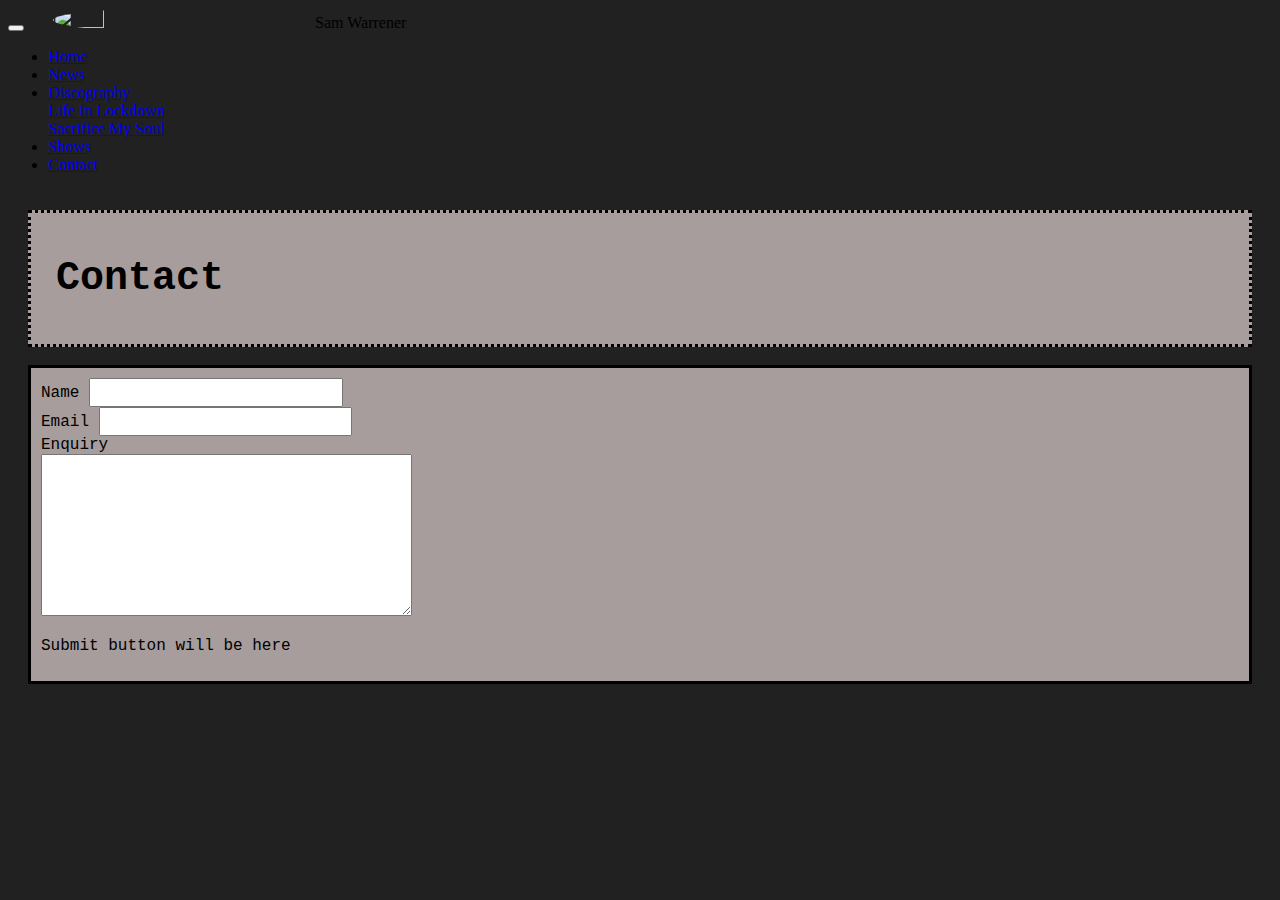
==== contact.html @ af57c669 "I hope the email thing works" ====
﻿<!DOCTYPE html>
<html lang="en">
    <head>
       <!-- Required meta tags always come first -->
       <meta charset="utf-8">
       <meta name="viewport" content="width=device-width, initial-scale=1">
       <meta http-equiv="x-ua-compatible" content="ie=edge">

       <!-- Bootstrap CSS -->
       <link rel="stylesheet" href="https://cdn.rawgit.com/twbs/bootstrap/v4-dev/dist/css/bootstrap.css">
       <link rel="stylesheet" type="text/css" href="mainstyle.css">
       <script src="SamWarrener.js"></script>

    </head>
    <body class="body">
        <nav class="navbar navbar-expand-sm navbar-dark bg-dark sticky-top">

            <button class="navbar-toggler" data-toggle="collapse" data-target="#collapse_target">
                <span class="navbar-toggler-icon"></span>
            </button>

            <a class="navbar-brand">
                <img class="img-circle2" src="https://instagram.fgba1-1.fna.fbcdn.net/v/t51.2885-19/s150x150/128740154_240440644088580_4267028720699916398_n.jpg?_nc_ht=instagram.fgba1-1.fna.fbcdn.net&_nc_ohc=f5q1kYl5UBkAX_ovRtz&tp=1&oh=66ea72281a9cfa63232297428a899e4b&oe=60355941" />
                <span class="navbar-text">Sam Warrener</span>
            </a>

            <div class="collapse navbar-collapse" id="collapse_target">
                <ul class="navbar-nav centerNav">
                    <li class="nav-item">
                        <a class="nav-link" href="index.html">Home</a>
                    </li>
                    <li class="nav-item">
                        <a class="nav-link" href="#">News</a>
                    </li>
                    <li class="nav-item dropdown">
                        <a class="nav-link dropdown-toggle" data-toggle="dropdown" data-target="dropdown_target" href="#">
                            Discography
                            <span class="caret"></span>
                        </a>

                        <div class="dropdown-menu" aria-labelledby="dropdown_target">
                            <a class="dropdown-item" href="discography/LifeInLockdown.html">Life In Lockdown</a>
                            <div class="dropdown-divider"></div>
                            <a class="dropdown-item" href="discography/SacrificeMySoul.html">Sacrifice My Soul</a>
                        </div>

                    </li>
                    <li class="nav-item">
                        <a class="nav-link" href="shows.html">Shows</a>
                    </li>
                    <li class="nav-item">
                        <a class="nav-link" href="contact.html">Contact</a>
                    </li>
                </ul>
            </div>

        </nav>

        <div class="panel">
            <div class="panel-heading">
                <h2 class="heading3" style="padding-left: 15px;">Contact</h2>
            </div>
            <br />
            <div class="panel-body">
                <div class="contact-form">

                    <form id="contact-form" method="post" action="contact-form-handler.php">
                        <label>Name</label>
                        <input class="form-control" name="name" type="text" style="padding:5px; width: 20%" />
                        <br />
                        <label>Email</label>
                        <input class="form-control" name="email" type="text" style="padding:5px; width: 20%" />
                        <br />
                        <label> Enquiry </label>
                        <br />
                        <textarea class="form-control" name="enquiry" type="text" style="padding:5px; width: 30%; height:150px"></textarea>
                        <br />
                        
                        <p>Submit button will be here</p>

                        <!--
                        <button class="btn btn-primary form-control submit" onClick="contact()">Submit</button>
                        -->

                    </form>


                </div>
                
                
            </div>
        </div>

        <script src="https://ajax.googleapis.com/ajax/libs/jquery/2.1.4/jquery.min.js"></script>
        <script src="https://cdn.rawgit.com/twbs/bootstrap/v4-dev/dist/js/bootstrap.js"></script>

    </body>




</html>
---- mainstyle.css ----
.body{
    background-color: #212121;
  }
.red
  {
    color: white;
    background-color: red;
  }

.green  {
    color: white;
    background-color: green;
  }

.blue
  {
    color: white;
    background-color: blue;
  }

.carousel{
    height: 500px;
    
}

.container{
  
  
}

.panel-heading{
    border-style: dotted;
    border-color: black;
    padding: 10px;
    background-color: #a69d9c;
}
.panel-body {
    border-style: solid;
    border-color: black;
    background-color: #a69d9c;
    padding: 10px;
    font-family: "Courier New", monospace;
}
.panel{
  padding: 20px;
}

.heading{
    font-size: 40pt;
    font-family: "Courier New", monospace;
}
.heading2{
    font-size: 20pt;
    font-family: "Courier New", monospace;
    color: #b1df33;
}
.heading3{
  font-size: 30pt;
  font-family: "Courier New", monospace;
  color: black;
}

.carouselCont{
    height: 500px;
}
.slide1{
    background-image: url('Album Pic.jpg');
}
.slide2{
    background-image: url('AcousticGuitar.jpg');
}

.carousel-item{
    height:500px;
}
.carousel-caption{
    bottom: 0;
    right:0;
    padding-right: 150px;
    padding-bottom: 50px;
}

.img-circle {
    border-radius: 50%;
    width: 10%;
    height: 10%;
}
.img-circle2{
    border-radius: 50%;
    width: 20%;
    height: 20%;
    padding-right: 5px;
}

.avatar-row {
    display: inline-flex;
    width: auto;
}
.avatar-text {
    float: right;
    padding: 15px;
}

.navbar-brand{
    padding-left: 2%;
    
}
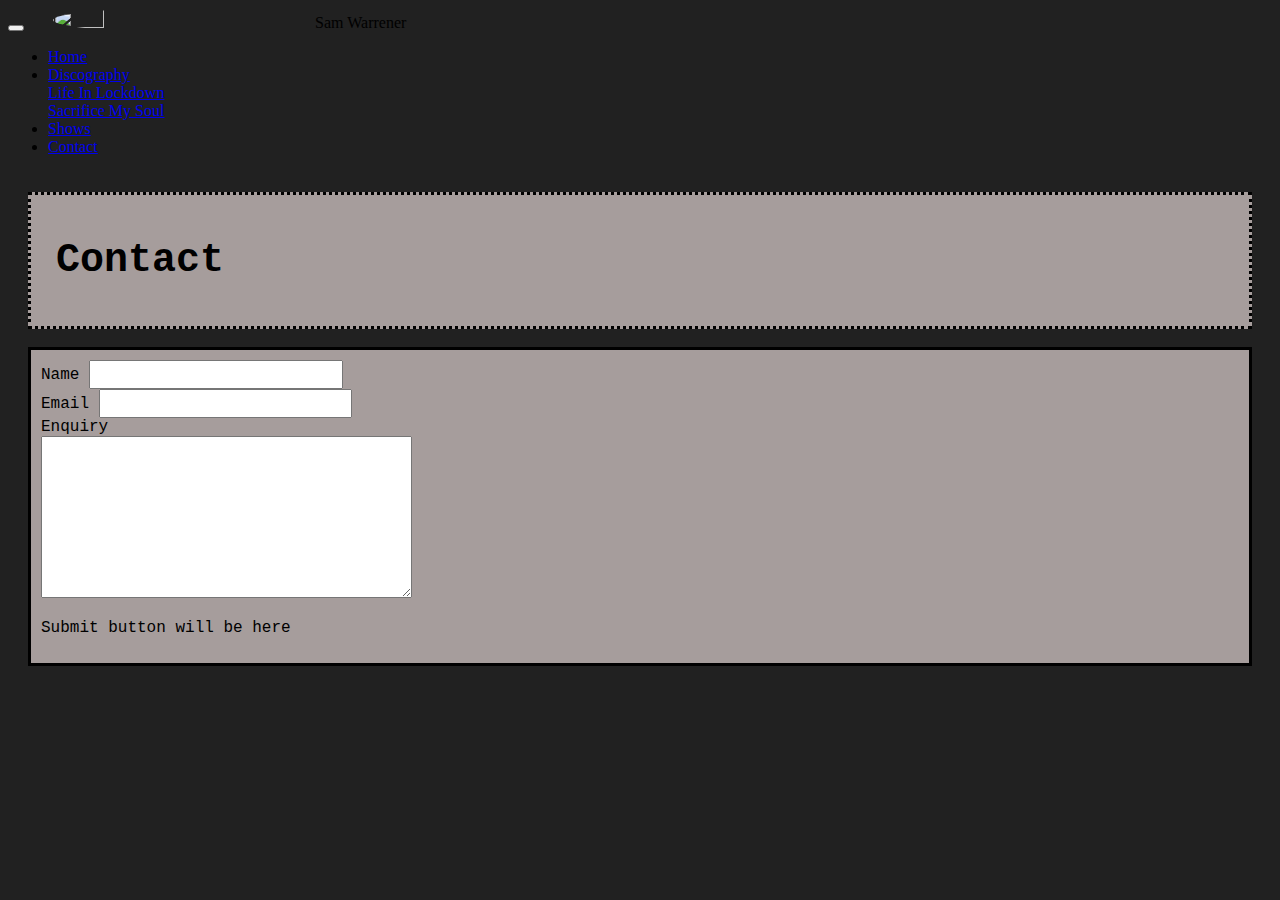
==== commit 7297a521: "started making the discography pages" ====
--- a/contact.html
+++ b/contact.html
@@ -29,9 +29,12 @@
                     <li class="nav-item">
                         <a class="nav-link" href="index.html">Home</a>
                     </li>
+                    <!--
                     <li class="nav-item">
-                        <a class="nav-link" href="#">News</a>
+                         <a class="nav-link" href="#">News</a>
                     </li>
+                    -->
+
                     <li class="nav-item dropdown">
                         <a class="nav-link dropdown-toggle" data-toggle="dropdown" data-target="dropdown_target" href="#">
                             Discography
--- a/mainstyle.css
+++ b/mainstyle.css
@@ -1,6 +1,11 @@
 .body{
     background-color: #212121;
   }
+.body-sacrificeSoulBck{
+    background-image: url('Pictures/SacrificeMySoulBckBlurred.jpg');
+    
+}
+
 .red
   {
     color: white;
@@ -62,12 +67,13 @@
 
 .carouselCont{
     height: 500px;
+    
 }
 .slide1{
-    background-image: url('Album Pic.jpg');
+    background-image: url('Pictures/Album Pic.jpg');
 }
 .slide2{
-    background-image: url('AcousticGuitar.jpg');
+    background-image: url('Pictures/AcousticGuitar.jpg');
 }
 
 .carousel-item{
@@ -75,9 +81,11 @@
 }
 .carousel-caption{
     bottom: 0;
-    right:0;
+    padding-bottom: 50px;
+}
+.righttext {
+    right: 0;
     padding-right: 150px;
-    padding-bottom: 50px;
 }
 
 .img-circle {
@@ -98,7 +106,7 @@
 }
 .avatar-text {
     float: right;
-    padding: 15px;
+    
 }
 
 .navbar-brand{
@@ -106,6 +114,59 @@
     
 }
 
+#map{
+    height:400px;
+    width: 100%;
+}
+
+.showData {
+    border-color: azure;
+    border-bottom-style: solid;
+    background-color: white;
+    border-radius: 5px;
+    box-shadow: 3px 3px black;
+    width: 100%;
+    
+    height: 200px;
+    font-family: Courier New, Courier, monospace;
+    display: block;
+    margin-left: auto;
+    margin-right: auto;
+}
+.showDataCont {
+    float: left;
+    width: 60%;
+}
+
+.image{
+    float:left;
+    width:20%;
+    height:255px;
+    border-radius: 5px;
+    box-shadow: 3px 3px black;
+}
+.imageNextToObj {
+    display:block;
+    margin-left: auto;
+    margin-right: auto;
+    height: inherit;
+}
 
 
+.navbar1{
+    z-index: 90;
+}
+.navbar2 {
+    z-index: 80;
+    top: 56px;
+    
+    
+}
 
+.sticky-offset {
+    top: 78.03px;
+}
+
+#collapse_target2 {
+    
+}